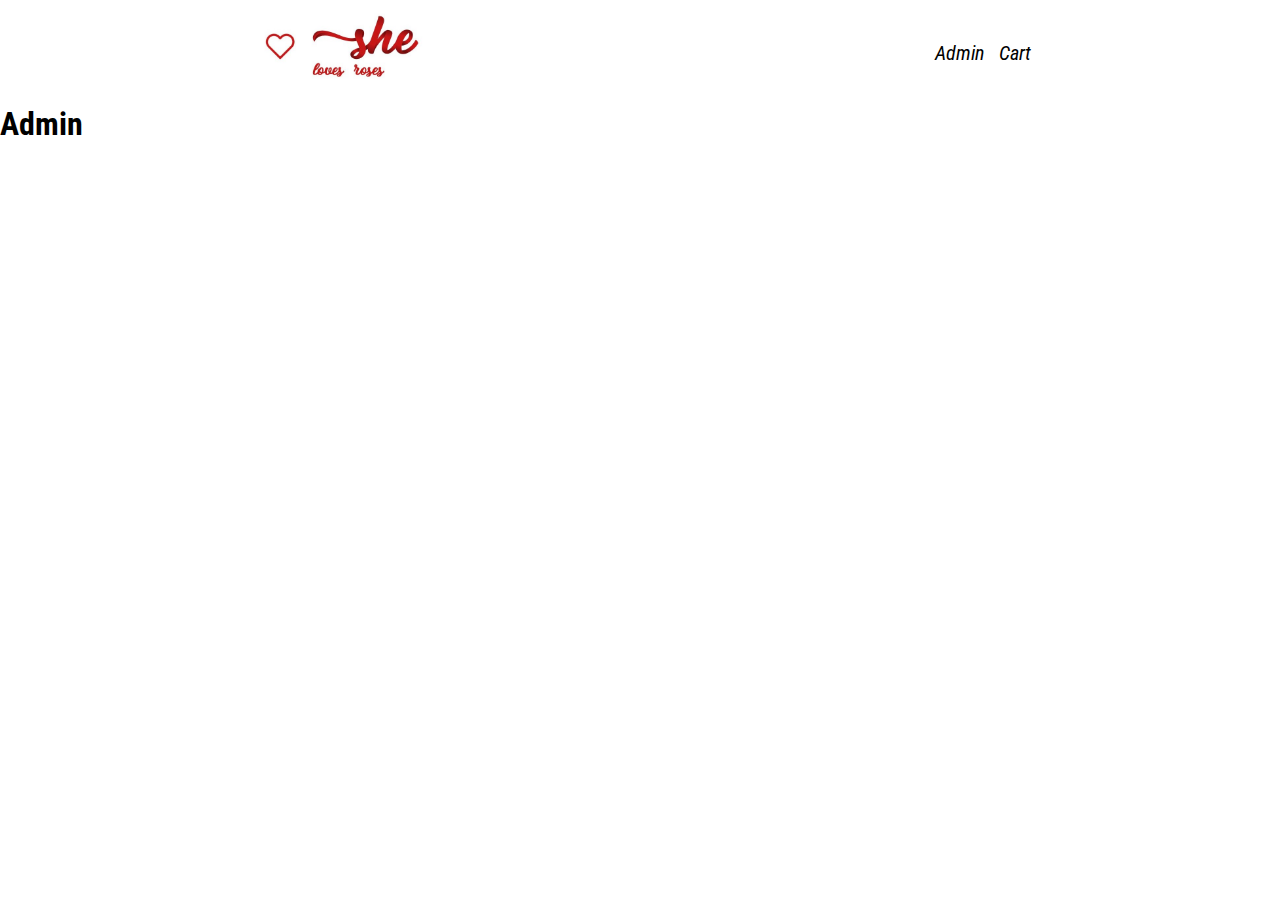
==== pages/admin.html @ 98582d98 "add: css style; images" ====
<!DOCTYPE html>
<html lang="en">
  <head>
    <meta charset="UTF-8" />
    <meta name="viewport" content="width=device-width, initial-scale=1.0" />
    <link rel="short icon" href="../images/favicon.png" type="image/png" />
    <link rel="stylesheet" href="../css/style.css" />
    <link
      rel="stylesheet"
      href="https://cdnjs.cloudflare.com/ajax/libs/font-awesome/6.5.2/css/all.min.css"
      integrity="sha512-SnH5WK+bZxgPHs44uWIX+LLJAJ9/2PkPKZ5QiAj6Ta86w+fsb2TkcmfRyVX3pBnMFcV7oQPJkl9QevSCWr3W6A=="
      crossorigin="anonymous"
      referrerpolicy="no-referrer"
    />
    <title>She loves roses</title>
  </head>
  <body>
    <div class="container">
      <div class="navbar flex justify-around items-center">
        <div class="logo">
          <h3>
            <!-- <i class="fa-solid fa-heart fa-beat" style="color: #990505"></i> -->
            <a href="../index.html"
              ><img src="../images/Logo.JPG" alt="Logo"
            /></a>
            <!-- <a href="index.html">she loves roses</a> -->
          </h3>
        </div>
        <div class="nav-links flex gap-15">
          <a href="admin.html">Admin</a>
          <a href="cart.html">Cart</a>
        </div>
      </div>
      <div class="main">
        <h1>Admin</h1>
      </div>
      <div class="footer"></div>
    </div>
  </body>
</html>
---- css/style.css ----
/* @import url("https://fonts.googleapis.com/css2?family=Playwrite+CU:wght@100..400&family=Roboto+Condensed:ital,wght@0,100..900;1,100..900&display=swap"); */
@import url("https://fonts.googleapis.com/css2?family=Roboto+Condensed:ital,wght@0,100..900;1,100..900&display=swap");

:root {
  --primary-color: #fbfada;
  --dark-color: black;
  --secondary-color: rgb(67, 104, 80);
}

* {
  margin: 0;
  padding: 0;
}
body {
  /* background-color: var(--primary-bg-color); */
  font-family: "Roboto Condensed", sans-serif;
  font-optical-sizing: auto;
  font-style: normal;
}

.flex {
  display: flex;
}
.flex-col {
  display: flex;
  flex-direction: column;
}

.justify-around {
  justify-content: space-around;
}
.justify-between {
  justify-content: space-between;
}

.items-center {
  align-items: center;
}

.gap-15 {
  gap: 15px;
}
.gap-20 {
  gap: 20px;
}
.gap-50 {
  gap: 50px;
}
.p-50 {
  padding: 50px;
}
.wrap {
  flex-wrap: wrap;
}
.navbar {
  background-color: white;
}

.navbar img {
  height: 100px;
}

.navbar a {
  color: var(--dark-color);
  text-decoration: none;
  font-size: 20px;
  font-style: italic;
}
/* 
.navbar h3 {
  font-family: "Playwrite CU", cursive;
  font-optical-sizing: auto;
  font-style: normal;
} */

.product-card {
  background-color: var(--primary-color);
  width: 200px;
  text-align: center;
  padding: 15px 5px;
  border: 2px solid var(--secondary-color);
  border-radius: 10px;
}
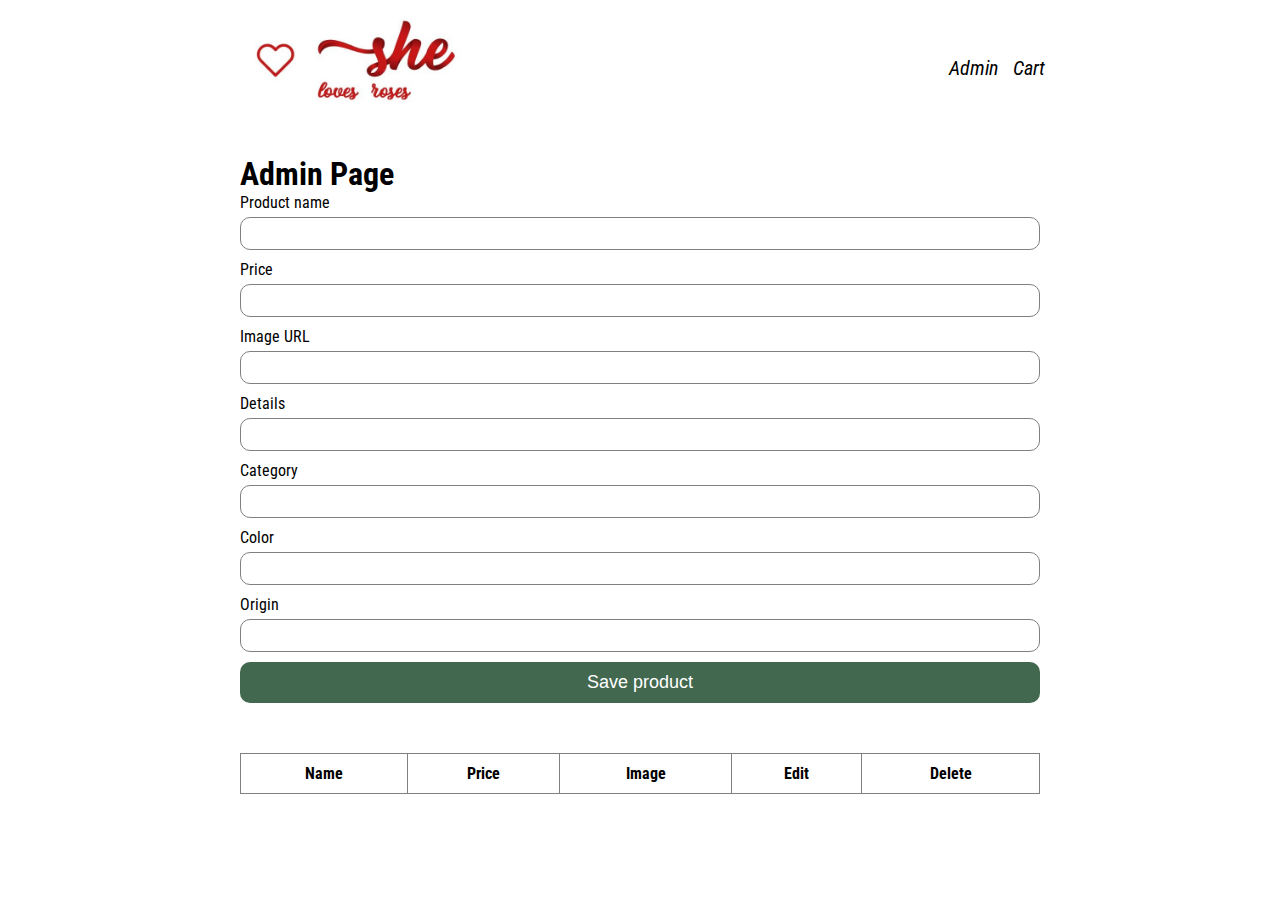
==== commit b0fd21e7: "admin page ---> display all products" ====
--- a/pages/admin.html
+++ b/pages/admin.html
@@ -13,6 +13,7 @@
       referrerpolicy="no-referrer"
     />
     <title>She loves roses</title>
+    <link rel="stylesheet" href="../css/admin.css" />
   </head>
   <body>
     <div class="container">
@@ -32,9 +33,53 @@
         </div>
       </div>
       <div class="main">
-        <h1>Admin</h1>
+        <h1>Admin Page</h1>
+        <form id="product-form">
+          <div>
+            <label for="name">Product name</label>
+            <input type="text" id="name" />
+          </div>
+          <div>
+            <label for="price">Price</label>
+            <input type="number" id="price" />
+          </div>
+          <div>
+            <label for="image-url">Image URL</label>
+            <input type="text" id="image-url" />
+          </div>
+          <div>
+            <label for="details">Details</label>
+            <input type="text" id="details" />
+          </div>
+          <div>
+            <label for="category">Category</label>
+            <input type="text" id="category" />
+          </div>
+          <div>
+            <label for="color">Color</label>
+            <input type="text" id="color" />
+          </div>
+          <div>
+            <label for="origin">Origin</label>
+            <input type="text" id="origin" />
+          </div>
+          <button id="save-btn">Save product</button>
+        </form>
+        <table id="products-table">
+          <thead>
+            <tr>
+              <th>Name</th>
+              <th>Price</th>
+              <th>Image</th>
+              <th>Edit</th>
+              <th>Delete</th>
+            </tr>
+          </thead>
+          <tbody></tbody>
+        </table>
       </div>
       <div class="footer"></div>
+      <script type="module" src="../js/admin.js"></script>
     </div>
   </body>
 </html>
--- a/css/style.css
+++ b/css/style.css
@@ -57,7 +57,7 @@
 }
 
 .navbar img {
-  height: 100px;
+  height: 130px;
 }
 
 .navbar a {
--- a/css/admin.css
+++ b/css/admin.css
@@ -0,0 +1,63 @@
+:root {
+  --primary-color: #fbfada;
+  --dark-color: black;
+  --secondary-color: rgb(67, 104, 80);
+}
+
+.main {
+  max-width: 800px;
+  margin: 0 auto;
+  padding: 20px;
+}
+
+form {
+  display: flex;
+  flex-direction: column;
+  gap: 10px;
+  margin-bottom: 50px;
+}
+
+form > div {
+  display: flex;
+  flex-direction: column;
+}
+
+form > div > input {
+  padding: 5px;
+  font-size: 18px;
+  border-radius: 10px;
+  border: 1px solid gray;
+}
+
+form > div > label {
+  margin-bottom: 5px;
+}
+
+form > button {
+  padding: 10px;
+  font-size: 18px;
+  background-color: var(--secondary-color);
+  border: none;
+  border-radius: 10px;
+  color: white;
+}
+
+button {
+  cursor: pointer;
+}
+
+table {
+  width: 100%;
+  border-collapse: collapse;
+}
+
+table,
+th,
+td {
+  border: 1px solid gray;
+}
+
+th,
+td {
+  padding: 10px;
+}
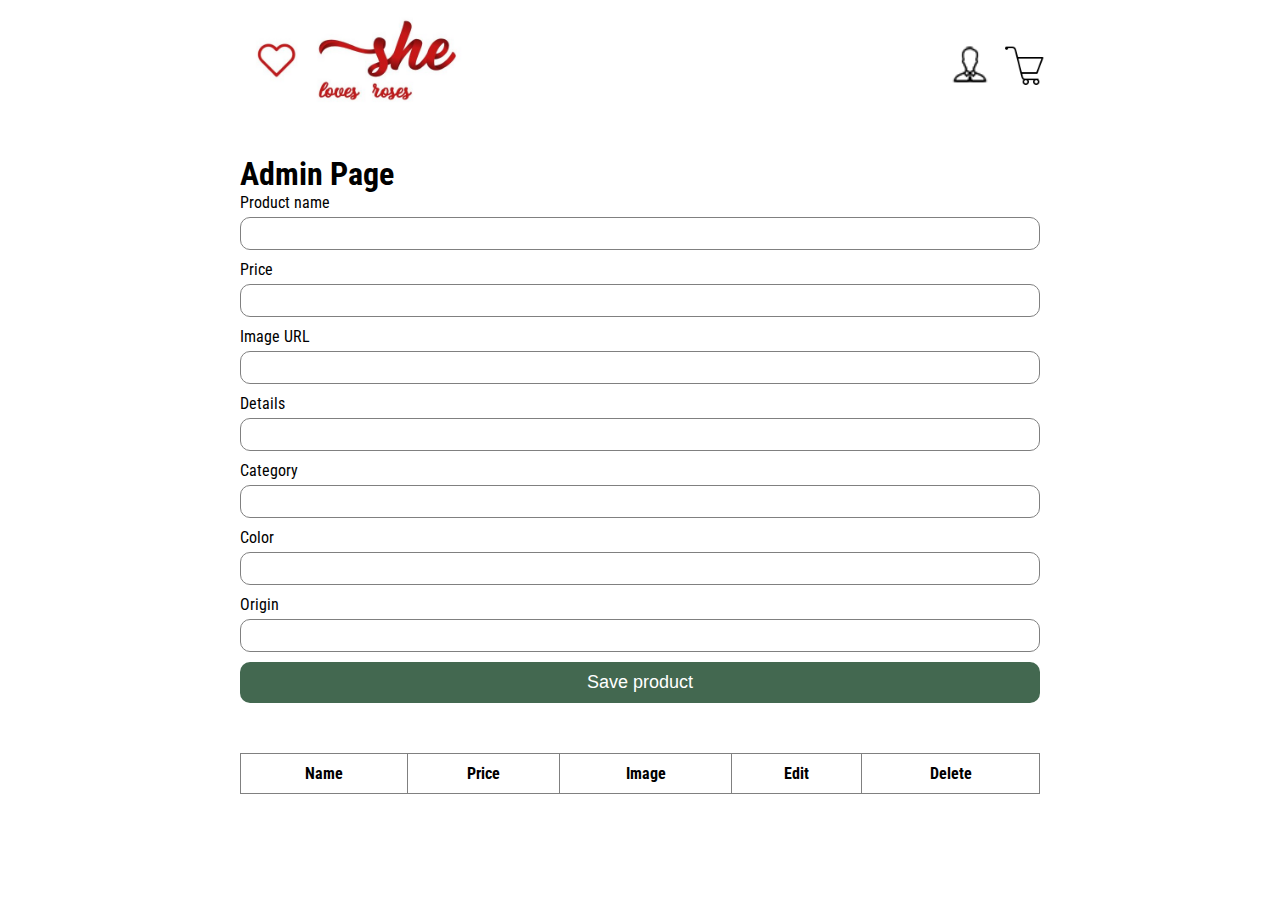
==== commit ec57a71f: "feat: changes in details.css, cart.css files; header - admin and cart icon were added" ====
--- a/pages/admin.html
+++ b/pages/admin.html
@@ -28,8 +28,12 @@
           </h3>
         </div>
         <div class="nav-links flex gap-15">
-          <a href="admin.html">Admin</a>
-          <a href="cart.html">Cart</a>
+          <a href="admin.html"
+            ><img id="admin-logo" src="../images/admin.png" alt="Admin-logo"
+          /></a>
+          <a href="cart.html"
+            ><img id="cart-logo" src="../images/cart.png" alt="Cart-logo"
+          /></a>
         </div>
       </div>
       <div class="main">
--- a/css/style.css
+++ b/css/style.css
@@ -81,3 +81,69 @@
   border: 2px solid var(--secondary-color);
   border-radius: 10px;
 }
+
+.w-150 {
+  width: 150px;
+}
+
+.w-300 {
+  width: 300px;
+}
+
+.h-40 {
+  height: 40px;
+}
+
+.border-bottom {
+  border-bottom: 2px solid var(--secondary-color);
+}
+
+.filters {
+  padding-top: 50px;
+  margin-left: 20px;
+}
+
+.colors {
+  padding-left: 10px;
+}
+
+.badge {
+  border-radius: 10px;
+  width: 60px;
+  background-color: var(--secondary-color);
+  padding: 10px 5px;
+}
+
+.w-100 {
+  width: 100px;
+}
+
+.color-filter {
+  width: 20px;
+  height: 20px;
+  border-radius: 4px;
+  cursor: pointer;
+}
+
+.multicolor {
+  background-image: url(https://previews.123rf.com/images/dyxond/dyxond1611/dyxond161100023/66393202-abstract-colorful-pattern-rainbow-color-spectrum-multicolor-wavy-texture-background-seamless.jpg);
+}
+
+.add-to-cart {
+  background-color: var(--secondary-color);
+  color: white;
+  width: 120px;
+  padding: 5px;
+  border-radius: 10px;
+  border: none;
+  cursor: pointer;
+}
+
+#admin-logo {
+  width: 40px;
+  height: 40px;
+}
+#cart-logo {
+  width: 40px;
+  height: 40px;
+}
